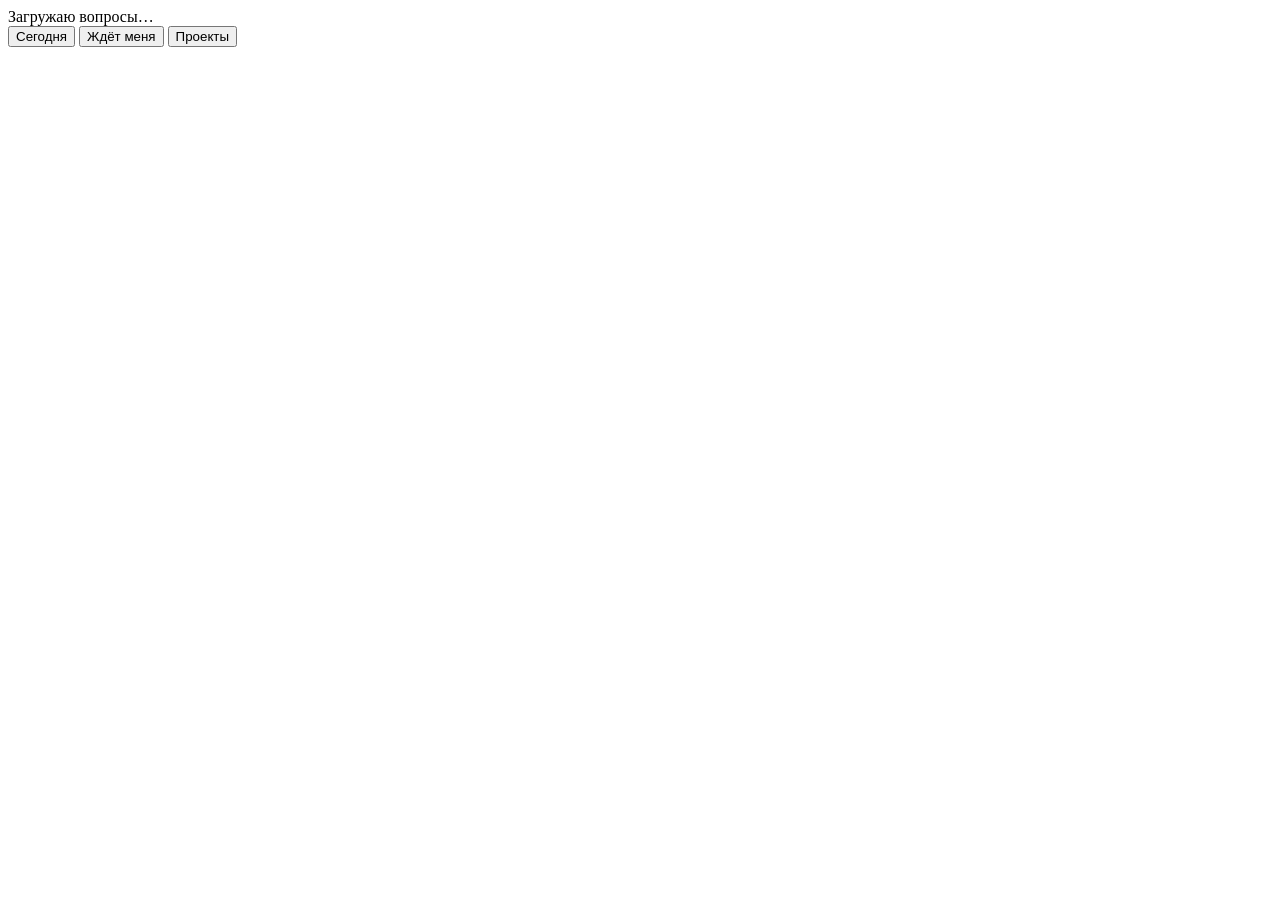
==== web/index.html @ 0b59ec4f "Этап 1: каркас приложения (служба на Python, страница, аватары) и задание Майклу на установку Только" ====
<!doctype html>
<html lang="ru">
<head>
<meta charset="utf-8">
<meta name="viewport" content="width=device-width, initial-scale=1, maximum-scale=1, user-scalable=no">
<title>Офис</title>
<script src="https://telegram.org/js/telegram-web-app.js"></script>
<link rel="stylesheet" href="/style.css">
</head>
<body>
<main id="screen">
  <section id="tab-today" class="tab" hidden>
    <div class="stub">
      <img src="/avatars/michael.svg" alt="" class="px stub-img">
      <p>Напоминания и сроки на 7 дней появятся здесь.</p>
    </div>
  </section>

  <section id="tab-waiting" class="tab">
    <div id="deck-status" class="status">Загружаю вопросы…</div>
    <div id="deck" hidden>
      <article class="card">
        <header class="card-head">
          <img id="card-avatar" class="px avatar" alt="">
          <div class="who">
            <div id="card-agent" class="agent"></div>
            <div id="card-project" class="project" hidden></div>
          </div>
        </header>
        <p id="card-question" class="question"></p>
        <textarea class="answer" placeholder="Ответ — скоро" disabled></textarea>
      </article>
      <nav class="deck-nav">
        <button id="prev" class="btn" type="button">‹</button>
        <span id="counter" class="counter"></span>
        <button id="next" class="btn" type="button">›</button>
      </nav>
    </div>
    <div id="empty" class="stub" hidden>
      <img src="/avatars/pam.svg" alt="" class="px stub-img">
      <p>Всё отвечено.</p>
    </div>
  </section>

  <section id="tab-projects" class="tab" hidden>
    <div id="projects-status" class="status">Загружаю проекты…</div>
    <ul id="projects" class="projects"></ul>
  </section>
</main>

<nav class="tabs">
  <button data-tab="today" type="button">Сегодня</button>
  <button data-tab="waiting" type="button" class="active">Ждёт меня</button>
  <button data-tab="projects" type="button">Проекты</button>
</nav>
<script src="/app.js"></script>
</body>
</html>
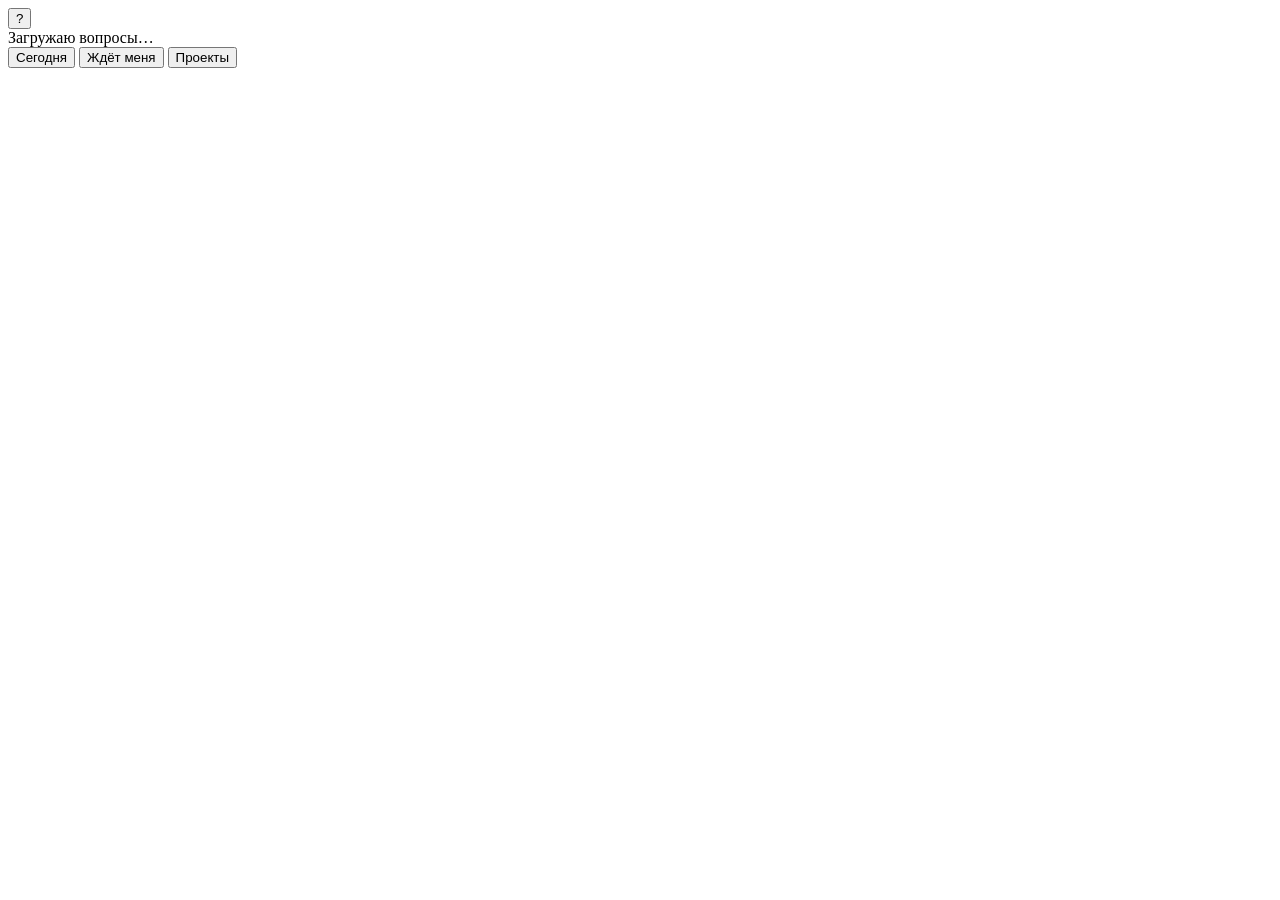
==== commit 4bfc20cd: "Этап 4.1: все вопросы с отложенными, понятный текст карточки, исполнитель и проект, подсказка, карти" ====
--- a/web/index.html
+++ b/web/index.html
@@ -9,42 +9,88 @@
 </head>
 <body>
 <main id="screen">
+  <!-- Сегодня -->
   <section id="tab-today" class="tab" hidden>
-    <div class="stub">
-      <img src="/avatars/michael.svg" alt="" class="px stub-img">
-      <p>Напоминания и сроки на 7 дней появятся здесь.</p>
+    <div class="panel">
+      <div class="row-head">
+        <h2 id="today-range">Сегодня</h2>
+        <button id="add-reminder" class="btn small" type="button">+ Напомнить</button>
+      </div>
+      <div id="today-status" class="status">Загружаю…</div>
+      <ul id="today-list" class="list"></ul>
+      <p class="center"><a href="/mic.html" class="link">проверить микрофон</a></p>
     </div>
   </section>
 
+  <!-- Ждёт меня -->
   <section id="tab-waiting" class="tab">
-    <div id="deck-status" class="status">Загружаю вопросы…</div>
+    <div class="deck-top">
+      <span id="counter" class="pill"></span>
+      <button id="help" class="pill round" type="button" aria-label="Подсказка">?</button>
+    </div>
+    <div id="deck-status" class="status on-bg">Загружаю вопросы…</div>
     <div id="deck" hidden>
-      <article class="card">
-        <header class="card-head">
-          <img id="card-avatar" class="px avatar" alt="">
-          <div class="who">
-            <div id="card-agent" class="agent"></div>
-            <div id="card-project" class="project" hidden></div>
+      <div id="stack" class="stack">
+        <article id="card" class="card">
+          <header class="card-head">
+            <img id="card-avatar" class="avatar" alt="">
+            <div class="who">
+              <div id="card-agent" class="agent"></div>
+              <button id="card-project" class="chip" type="button"></button>
+            </div>
+            <button id="card-menu" class="menu-btn" type="button" aria-label="Меню">⋯</button>
+          </header>
+          <div class="q-body">
+            <p id="card-question" class="question"></p>
+            <ul id="card-options" class="options"></ul>
+            <button id="more" class="link small" type="button" hidden>подробнее</button>
+            <p id="card-full" class="full" hidden></p>
           </div>
-        </header>
-        <p id="card-question" class="question"></p>
-        <textarea class="answer" placeholder="Ответ — скоро" disabled></textarea>
-      </article>
+          <div class="who-does">
+            <span class="label">Кто делает:</span>
+            <div id="assignees" class="assignees"></div>
+          </div>
+          <div class="answer-row">
+            <textarea id="card-answer" class="answer" rows="2" placeholder="Ответить текстом"></textarea>
+            <button id="send" class="btn send" type="button" disabled aria-label="Отправить">➤</button>
+          </div>
+          <div id="stamp" class="stamp" hidden></div>
+        </article>
+      </div>
       <nav class="deck-nav">
-        <button id="prev" class="btn" type="button">‹</button>
-        <span id="counter" class="counter"></span>
-        <button id="next" class="btn" type="button">›</button>
+        <button id="btn-no" class="act" type="button"><img src="/img/no.webp" alt=""><span>Нет</span></button>
+        <button id="btn-later" class="act" type="button"><img src="/img/later.webp" alt=""><span>Отложить</span></button>
+        <button id="btn-yes" class="act" type="button"><img src="/img/yes.webp" alt=""><span>Да</span></button>
       </nav>
+      <p id="deferred" class="status on-bg small-text"></p>
     </div>
-    <div id="empty" class="stub" hidden>
-      <img src="/avatars/pam.svg" alt="" class="px stub-img">
-      <p>Всё отвечено.</p>
+    <div id="empty" class="panel empty" hidden>
+      <img src="/img/empty.webp" alt="" class="empty-img">
+      <p class="empty-title">На сегодня всё.</p>
+      <p id="empty-deferred" class="status"></p>
     </div>
   </section>
 
+  <!-- Проекты -->
   <section id="tab-projects" class="tab" hidden>
-    <div id="projects-status" class="status">Загружаю проекты…</div>
-    <ul id="projects" class="projects"></ul>
+    <div class="panel">
+      <div id="projects-view">
+        <h2>Проекты</h2>
+        <div id="projects-status" class="status">Загружаю проекты…</div>
+        <ul id="projects" class="list"></ul>
+        <button id="others-toggle" class="link" type="button" hidden></button>
+        <ul id="others" class="list" hidden></ul>
+      </div>
+      <div id="project-view" hidden>
+        <div class="row-head">
+          <button id="back" class="btn small" type="button">‹ Проекты</button>
+          <button id="add-task" class="btn small" type="button">+ Задача</button>
+        </div>
+        <h2 id="project-title"></h2>
+        <div id="tasks-status" class="status"></div>
+        <div id="project-sections"></div>
+      </div>
+    </div>
   </section>
 </main>
 
@@ -53,6 +99,63 @@
   <button data-tab="waiting" type="button" class="active">Ждёт меня</button>
   <button data-tab="projects" type="button">Проекты</button>
 </nav>
+
+<!-- нижние листы -->
+<div id="sheet-bg" class="sheet-bg" hidden></div>
+
+<div id="sheet-snooze" class="sheet" hidden>
+  <h3><img src="/img/later.webp" alt="" class="ico"> Вернуть карточку</h3>
+  <button class="btn wide" data-days="1" type="button">Через 1 день</button>
+  <button class="btn wide" data-days="3" type="button">Через 3 дня</button>
+  <button class="btn wide" data-days="5" type="button">Через 5 дней</button>
+  <label class="field">Выбрать дату <input id="snooze-date" type="date"></label>
+  <button id="snooze-date-ok" class="btn wide" type="button">В этот день</button>
+  <button class="link close" type="button">отмена</button>
+</div>
+
+<div id="sheet-menu" class="sheet" hidden>
+  <button id="menu-remove" class="btn wide danger" type="button"><img src="/img/forget.webp" alt="" class="ico"> Снять — больше не спрашивать</button>
+  <button class="link close" type="button">отмена</button>
+</div>
+
+<div id="sheet-project" class="sheet" hidden>
+  <h3>Проект вопроса</h3>
+  <ul id="project-choices" class="list compact"></ul>
+  <button class="link close" type="button">отмена</button>
+</div>
+
+<div id="sheet-help" class="sheet" hidden>
+  <h3>Как отвечать</h3>
+  <ul class="help">
+    <li><img src="/img/yes.webp" alt=""><span><b>Вправо — «Да».</b> Ответ записан в улей, исполнитель — кого выбрали в «Кто делает».</span></li>
+    <li><img src="/img/no.webp" alt=""><span><b>Влево — «Нет».</b> Не сейчас: карточка вернётся через 3 дня.</span></li>
+    <li><img src="/img/later.webp" alt=""><span><b>Вверх — «Отложить».</b> Выберите день, в этот день карточка вернётся.</span></li>
+    <li><img src="/img/forget.webp" alt=""><span><b>«⋯» → «Снять».</b> Больше не спрашивать.</span></li>
+  </ul>
+  <p class="small-text">Можно ответить текстом в поле и нажать ➤. Кнопки внизу делают то же, что свайпы.</p>
+  <button class="btn wide close" type="button">Понятно</button>
+</div>
+
+<div id="sheet-reminder" class="sheet" hidden>
+  <h3>Напоминание</h3>
+  <label class="field">Что <input id="rem-text" type="text" maxlength="1000"></label>
+  <label class="field">Когда (по Москве) <input id="rem-at" type="datetime-local"></label>
+  <button id="rem-save" class="btn wide" type="button">Сохранить</button>
+  <button class="link close" type="button">отмена</button>
+</div>
+
+<div id="sheet-task" class="sheet" hidden>
+  <h3 id="task-sheet-title">Задача</h3>
+  <label class="field">Название <input id="task-title" type="text" maxlength="500"></label>
+  <label class="field">Срок <input id="task-due" type="date"></label>
+  <label class="field">Кто делает <select id="task-assignee"></select></label>
+  <label class="check"><input id="task-done" type="checkbox"> Сделано</label>
+  <button id="task-save" class="btn wide" type="button">Сохранить</button>
+  <button id="task-delete" class="link danger-text" type="button" hidden>удалить задачу</button>
+  <button class="link close" type="button">отмена</button>
+</div>
+
+<div id="toast" class="toast" hidden></div>
 <script src="/app.js"></script>
 </body>
 </html>
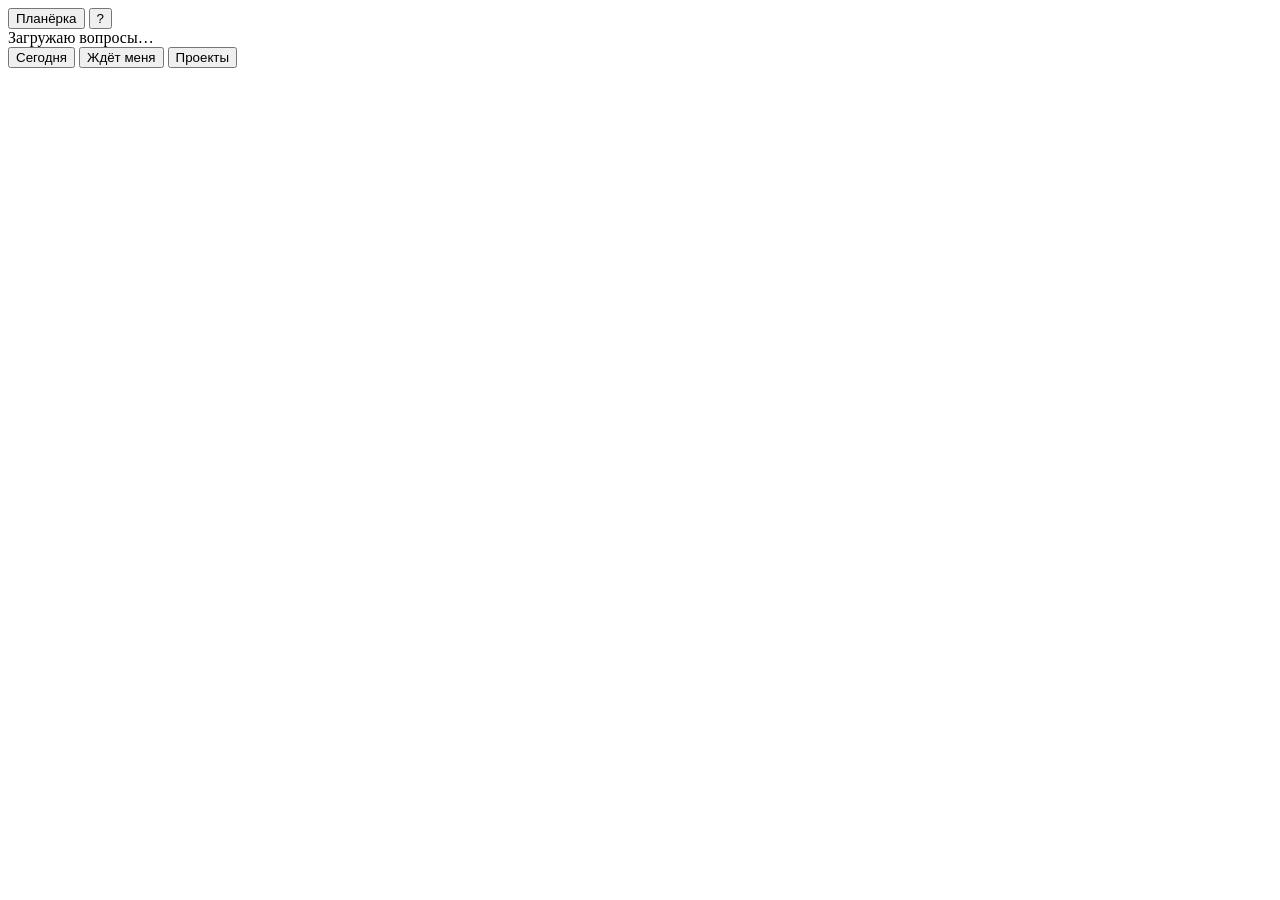
==== commit adcb52d3: "Планёрка: всё на паузе в улье, каждой паузе — дата возврата Вопросы и дела улья на паузе; дата храни" ====
--- a/web/index.html
+++ b/web/index.html
@@ -26,8 +26,21 @@
   <section id="tab-waiting" class="tab">
     <div class="deck-top">
       <span id="counter" class="pill"></span>
-      <button id="help" class="pill round" type="button" aria-label="Подсказка">?</button>
+      <span class="top-right">
+        <button id="open-planerka" class="pill" type="button">Планёрка</button>
+        <button id="help" class="pill round" type="button" aria-label="Подсказка">?</button>
+      </span>
     </div>
+    <div id="planerka-view" class="panel" hidden>
+      <div class="row-head">
+        <button id="planerka-back" class="btn small" type="button">‹ Вопросы</button>
+      </div>
+      <h2>Планёрка</h2>
+      <p class="small-text muted">Всё, что стоит на паузе. У каждой паузы должна быть дата — иначе она никогда не снимется.</p>
+      <div id="planerka-status" class="status">Загружаю…</div>
+      <div id="planerka-sections"></div>
+    </div>
+    <div id="waiting-main">
     <div id="deck-status" class="status on-bg">Загружаю вопросы…</div>
     <div id="deck" hidden>
       <div id="stack" class="stack">
@@ -37,6 +50,7 @@
             <div class="who">
               <div id="card-agent" class="agent"></div>
               <button id="card-project" class="chip" type="button"></button>
+              <span id="card-paused" class="note" hidden>в улье на паузе, без даты</span>
             </div>
             <button id="card-menu" class="menu-btn" type="button" aria-label="Меню">⋯</button>
           </header>
@@ -68,6 +82,7 @@
       <img src="/img/empty.webp" alt="" class="empty-img">
       <p class="empty-title">На сегодня всё.</p>
       <p id="empty-deferred" class="status"></p>
+    </div>
     </div>
   </section>
 
@@ -124,6 +139,20 @@
   <button class="link close" type="button">отмена</button>
 </div>
 
+<div id="sheet-plan" class="sheet" hidden>
+  <h3 id="plan-title"></h3>
+  <p id="plan-sub" class="small-text muted"></p>
+  <span class="label">Вернуться к этому:</span>
+  <button class="btn wide" data-plan-days="7" type="button">Через неделю</button>
+  <button class="btn wide" data-plan-days="14" type="button">Через 2 недели</button>
+  <button class="btn wide" data-plan-days="30" type="button">Через месяц</button>
+  <label class="field">Выбрать дату <input id="plan-date" type="date"></label>
+  <button id="plan-date-ok" class="btn wide" type="button">В этот день</button>
+  <button id="plan-now" class="btn wide" type="button">Решить сейчас — в колоду</button>
+  <button id="plan-remove" class="btn wide danger" type="button"><img src="/img/forget.webp" alt="" class="ico"> Снять — больше не спрашивать</button>
+  <button class="link close" type="button">отмена</button>
+</div>
+
 <div id="sheet-help" class="sheet" hidden>
   <h3>Как отвечать</h3>
   <ul class="help">
@@ -132,6 +161,7 @@
     <li><img src="/img/later.webp" alt=""><span><b>Вверх — «Отложить».</b> Выберите день, в этот день карточка вернётся.</span></li>
     <li><img src="/img/forget.webp" alt=""><span><b>«⋯» → «Снять».</b> Больше не спрашивать.</span></li>
   </ul>
+  <p class="small-text"><b>Планёрка</b> (кнопка вверху) — всё, что стоит на паузе: каждой паузе назначьте дату, когда к ней вернуться.</p>
   <p class="small-text">Можно ответить текстом в поле и нажать ➤. Кнопки внизу делают то же, что свайпы.</p>
   <button class="btn wide close" type="button">Понятно</button>
 </div>
